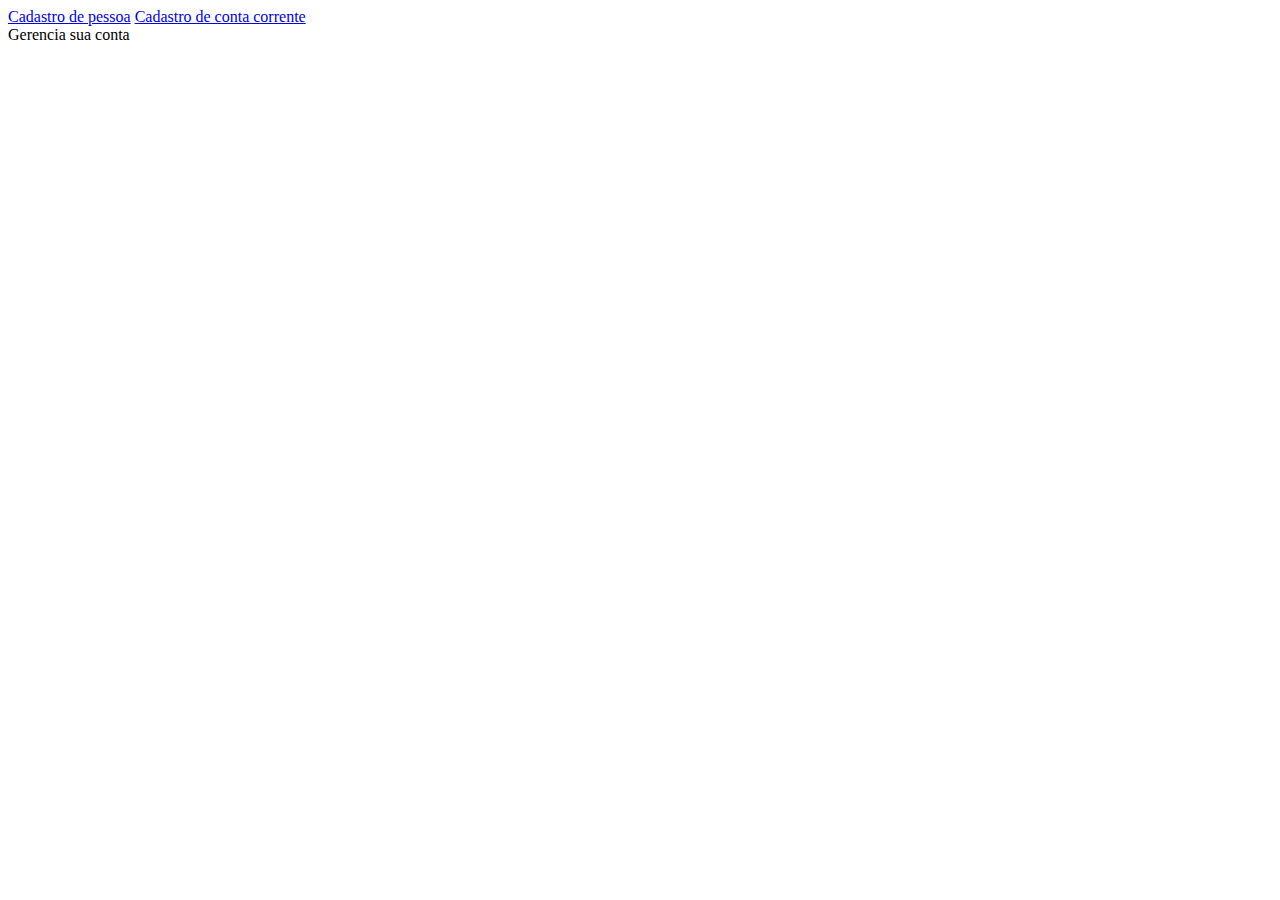
==== AppwebUC9/src/main/resources/static/conta.html @ f5bda0c9 "Adicionada tabela para listar pessoas cadastradas" ====
<!DOCTYPE html>
<html lang="en">
<head>
    <meta charset="UTF-8">
    <title>Title</title>
</head>
<body>
<a href="index.html">Cadastro de pessoa</a>
<a href="conta.html">Cadastro de conta corrente</a>
<br>
Gerencia sua conta

</body>
</html>
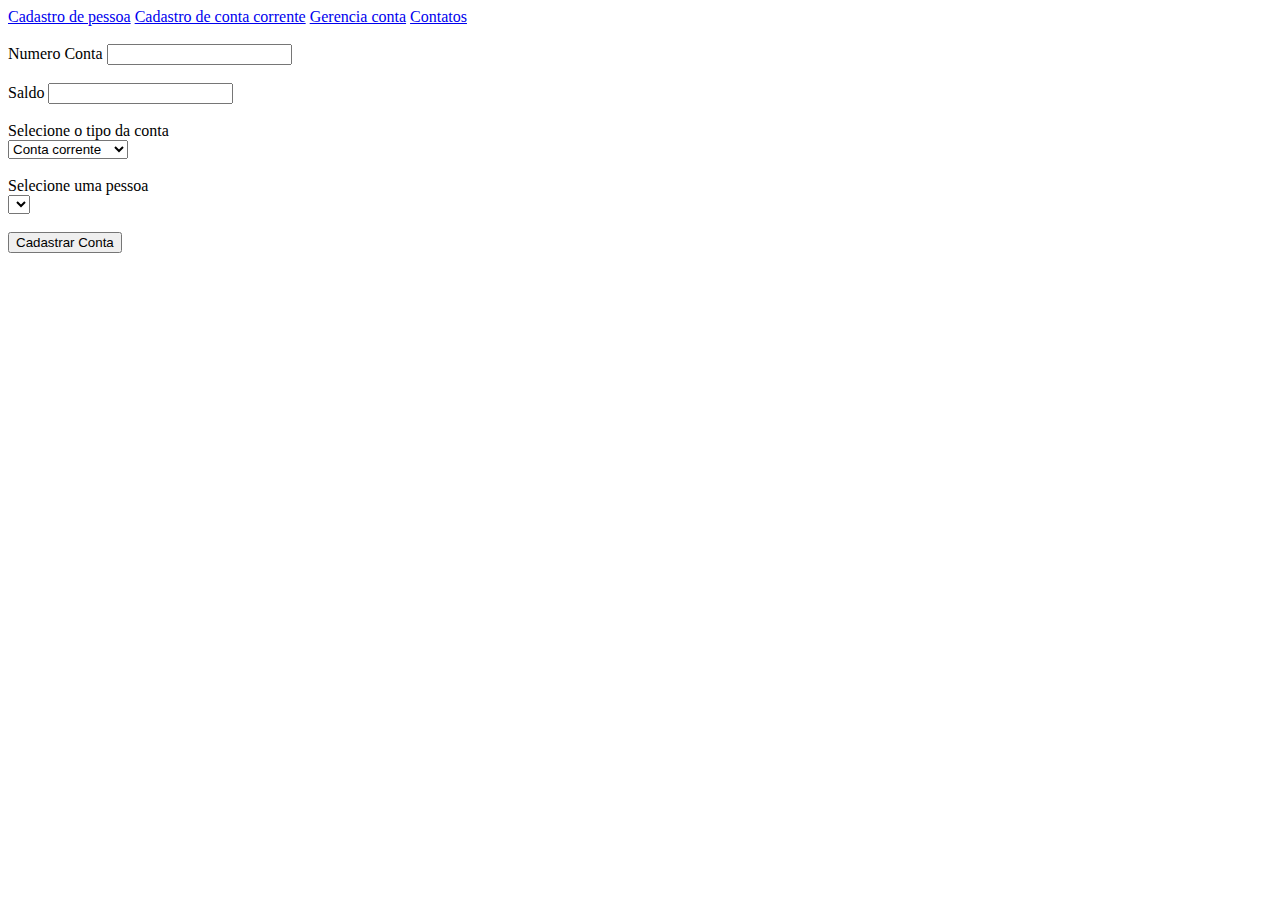
==== commit 239d16ad: "Adicionado pagina para criação de conta. Adicionado pagina para gerenciamento de conta. Adicionado p" ====
--- a/AppwebUC9/src/main/resources/static/conta.html
+++ b/AppwebUC9/src/main/resources/static/conta.html
@@ -7,8 +7,34 @@
 <body>
 <a href="index.html">Cadastro de pessoa</a>
 <a href="conta.html">Cadastro de conta corrente</a>
+<a href="gerencia_conta.html">Gerencia conta</a>
+<a href="contato.html">Contatos</a>
 <br>
-Gerencia sua conta
+<br>
+<div>
+    <label for="numero_conta">Numero Conta</label>
+    <input id="numero_conta" type="text" readonly><br><br>
+    <label for="saldo">Saldo</label>
+    <input id="saldo" type="text" readonly>
+    <br>
+    <br>
+    <label for="tipo_conta">Selecione o tipo da conta</label>
+    <br>
+    <select id="tipo_conta">
+        <option value="corrente">Conta corrente</option>
+        <option value="poupanca">Conta poupança</option>
+    </select>
+    <br>
+    <br>
+    <label for="pessoa">Selecione uma pessoa</label>
+    <br>
+    <select id="pessoa">
+    </select>
+    <br>
+    <br>
+    <button type="button">Cadastrar Conta</button>
+</div>
 
+<script src="conta.js"></script>
 </body>
 </html>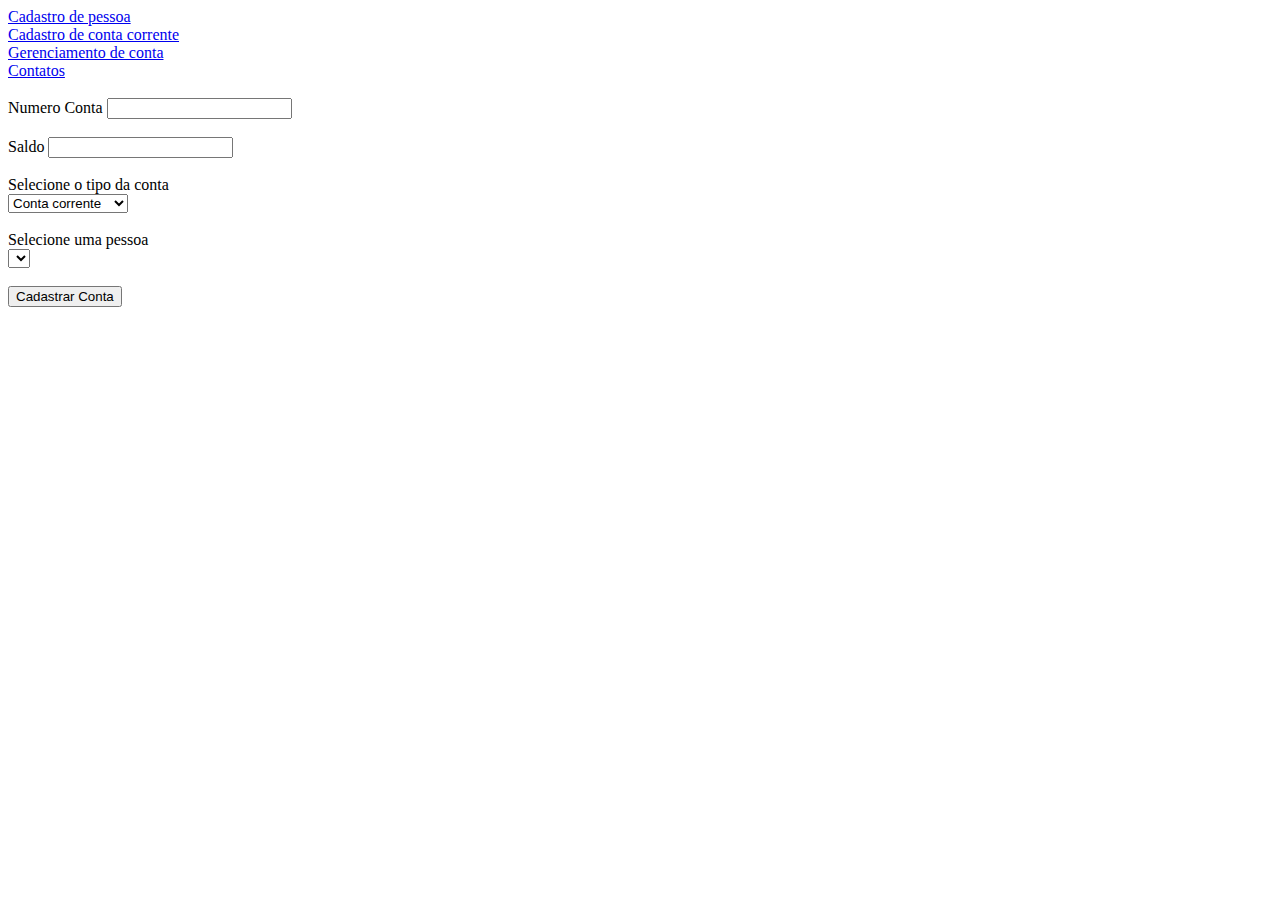
==== commit d6eaa2bc: "Pequenas alterações visuais" ====
--- a/AppwebUC9/src/main/resources/static/conta.html
+++ b/AppwebUC9/src/main/resources/static/conta.html
@@ -5,12 +5,12 @@
     <title>Title</title>
 </head>
 <body>
-<a href="index.html">Cadastro de pessoa</a>
-<a href="conta.html">Cadastro de conta corrente</a>
-<a href="gerencia_conta.html">Gerencia conta</a>
-<a href="contato.html">Contatos</a>
-<br>
-<br>
+    <a href="index.html">Cadastro de pessoa</a><br>
+    <a href="conta.html">Cadastro de conta corrente</a><br>
+    <a href="gerencia_conta.html">Gerenciamento de conta</a><br>
+    <a href="contato.html">Contatos</a>
+    <br>
+    <br>
 <div>
     <label for="numero_conta">Numero Conta</label>
     <input id="numero_conta" type="text" readonly><br><br>
